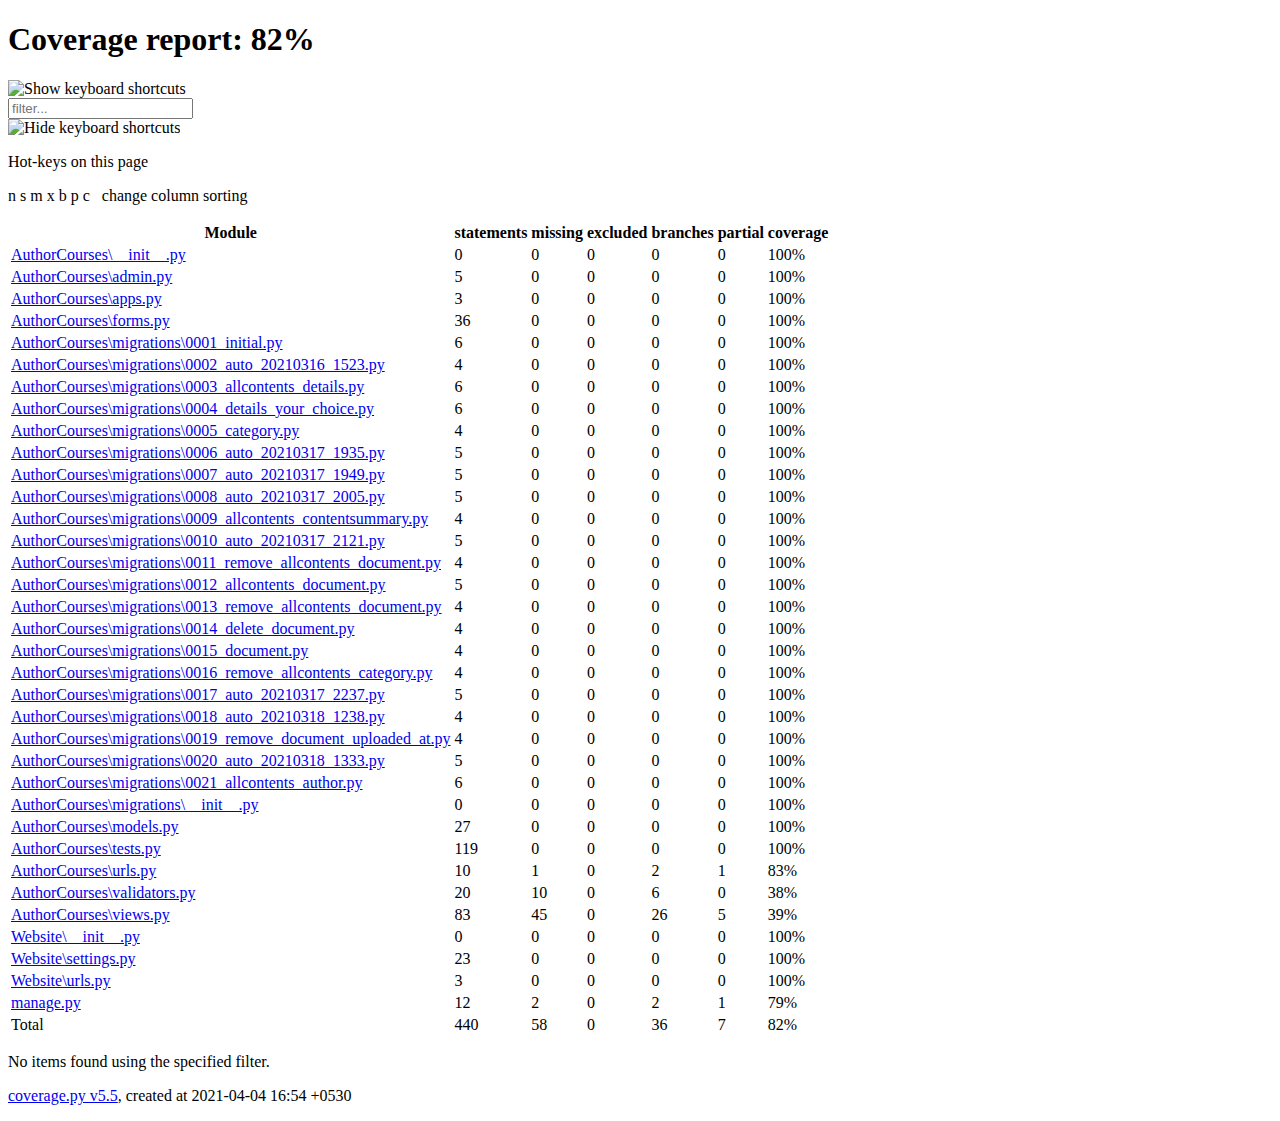
==== Website/htmlcov/index.html @ 1aa2fde2 "Coverage Added(coverage not ignored in git)" ====
<!DOCTYPE html>
<html>
<head>
    <meta http-equiv="Content-Type" content="text/html; charset=utf-8">
    <title>Coverage report</title>
    <link rel="icon" sizes="32x32" href="favicon_32.png">
    <link rel="stylesheet" href="style.css" type="text/css">
    <script type="text/javascript" src="jquery.min.js"></script>
    <script type="text/javascript" src="jquery.ba-throttle-debounce.min.js"></script>
    <script type="text/javascript" src="jquery.tablesorter.min.js"></script>
    <script type="text/javascript" src="jquery.hotkeys.js"></script>
    <script type="text/javascript" src="coverage_html.js"></script>
    <script type="text/javascript">
        jQuery(document).ready(coverage.index_ready);
    </script>
</head>
<body class="indexfile">
<div id="header">
    <div class="content">
        <h1>Coverage report:
            <span class="pc_cov">82%</span>
        </h1>
        <img id="keyboard_icon" src="keybd_closed.png" alt="Show keyboard shortcuts" />
        <form id="filter_container">
            <input id="filter" type="text" value="" placeholder="filter..." />
        </form>
    </div>
</div>
<div class="help_panel">
    <img id="panel_icon" src="keybd_open.png" alt="Hide keyboard shortcuts" />
    <p class="legend">Hot-keys on this page</p>
    <div>
    <p class="keyhelp">
        <span class="key">n</span>
        <span class="key">s</span>
        <span class="key">m</span>
        <span class="key">x</span>
        <span class="key">b</span>
        <span class="key">p</span>
        <span class="key">c</span> &nbsp; change column sorting
    </p>
    </div>
</div>
<div id="index">
    <table class="index">
        <thead>
            <tr class="tablehead" title="Click to sort">
                <th class="name left headerSortDown shortkey_n">Module</th>
                <th class="shortkey_s">statements</th>
                <th class="shortkey_m">missing</th>
                <th class="shortkey_x">excluded</th>
                <th class="shortkey_b">branches</th>
                <th class="shortkey_p">partial</th>
                <th class="right shortkey_c">coverage</th>
            </tr>
        </thead>
        <tfoot>
            <tr class="total">
                <td class="name left">Total</td>
                <td>440</td>
                <td>58</td>
                <td>0</td>
                <td>36</td>
                <td>7</td>
                <td class="right" data-ratio="389 476">82%</td>
            </tr>
        </tfoot>
        <tbody>
            <tr class="file">
                <td class="name left"><a href="AuthorCourses___init___py.html">AuthorCourses\__init__.py</a></td>
                <td>0</td>
                <td>0</td>
                <td>0</td>
                <td>0</td>
                <td>0</td>
                <td class="right" data-ratio="0 0">100%</td>
            </tr>
            <tr class="file">
                <td class="name left"><a href="AuthorCourses_admin_py.html">AuthorCourses\admin.py</a></td>
                <td>5</td>
                <td>0</td>
                <td>0</td>
                <td>0</td>
                <td>0</td>
                <td class="right" data-ratio="5 5">100%</td>
            </tr>
            <tr class="file">
                <td class="name left"><a href="AuthorCourses_apps_py.html">AuthorCourses\apps.py</a></td>
                <td>3</td>
                <td>0</td>
                <td>0</td>
                <td>0</td>
                <td>0</td>
                <td class="right" data-ratio="3 3">100%</td>
            </tr>
            <tr class="file">
                <td class="name left"><a href="AuthorCourses_forms_py.html">AuthorCourses\forms.py</a></td>
                <td>36</td>
                <td>0</td>
                <td>0</td>
                <td>0</td>
                <td>0</td>
                <td class="right" data-ratio="36 36">100%</td>
            </tr>
            <tr class="file">
                <td class="name left"><a href="AuthorCourses_migrations_0001_initial_py.html">AuthorCourses\migrations\0001_initial.py</a></td>
                <td>6</td>
                <td>0</td>
                <td>0</td>
                <td>0</td>
                <td>0</td>
                <td class="right" data-ratio="6 6">100%</td>
            </tr>
            <tr class="file">
                <td class="name left"><a href="AuthorCourses_migrations_0002_auto_20210316_1523_py.html">AuthorCourses\migrations\0002_auto_20210316_1523.py</a></td>
                <td>4</td>
                <td>0</td>
                <td>0</td>
                <td>0</td>
                <td>0</td>
                <td class="right" data-ratio="4 4">100%</td>
            </tr>
            <tr class="file">
                <td class="name left"><a href="AuthorCourses_migrations_0003_allcontents_details_py.html">AuthorCourses\migrations\0003_allcontents_details.py</a></td>
                <td>6</td>
                <td>0</td>
                <td>0</td>
                <td>0</td>
                <td>0</td>
                <td class="right" data-ratio="6 6">100%</td>
            </tr>
            <tr class="file">
                <td class="name left"><a href="AuthorCourses_migrations_0004_details_your_choice_py.html">AuthorCourses\migrations\0004_details_your_choice.py</a></td>
                <td>6</td>
                <td>0</td>
                <td>0</td>
                <td>0</td>
                <td>0</td>
                <td class="right" data-ratio="6 6">100%</td>
            </tr>
            <tr class="file">
                <td class="name left"><a href="AuthorCourses_migrations_0005_category_py.html">AuthorCourses\migrations\0005_category.py</a></td>
                <td>4</td>
                <td>0</td>
                <td>0</td>
                <td>0</td>
                <td>0</td>
                <td class="right" data-ratio="4 4">100%</td>
            </tr>
            <tr class="file">
                <td class="name left"><a href="AuthorCourses_migrations_0006_auto_20210317_1935_py.html">AuthorCourses\migrations\0006_auto_20210317_1935.py</a></td>
                <td>5</td>
                <td>0</td>
                <td>0</td>
                <td>0</td>
                <td>0</td>
                <td class="right" data-ratio="5 5">100%</td>
            </tr>
            <tr class="file">
                <td class="name left"><a href="AuthorCourses_migrations_0007_auto_20210317_1949_py.html">AuthorCourses\migrations\0007_auto_20210317_1949.py</a></td>
                <td>5</td>
                <td>0</td>
                <td>0</td>
                <td>0</td>
                <td>0</td>
                <td class="right" data-ratio="5 5">100%</td>
            </tr>
            <tr class="file">
                <td class="name left"><a href="AuthorCourses_migrations_0008_auto_20210317_2005_py.html">AuthorCourses\migrations\0008_auto_20210317_2005.py</a></td>
                <td>5</td>
                <td>0</td>
                <td>0</td>
                <td>0</td>
                <td>0</td>
                <td class="right" data-ratio="5 5">100%</td>
            </tr>
            <tr class="file">
                <td class="name left"><a href="AuthorCourses_migrations_0009_allcontents_contentsummary_py.html">AuthorCourses\migrations\0009_allcontents_contentsummary.py</a></td>
                <td>4</td>
                <td>0</td>
                <td>0</td>
                <td>0</td>
                <td>0</td>
                <td class="right" data-ratio="4 4">100%</td>
            </tr>
            <tr class="file">
                <td class="name left"><a href="AuthorCourses_migrations_0010_auto_20210317_2121_py.html">AuthorCourses\migrations\0010_auto_20210317_2121.py</a></td>
                <td>5</td>
                <td>0</td>
                <td>0</td>
                <td>0</td>
                <td>0</td>
                <td class="right" data-ratio="5 5">100%</td>
            </tr>
            <tr class="file">
                <td class="name left"><a href="AuthorCourses_migrations_0011_remove_allcontents_document_py.html">AuthorCourses\migrations\0011_remove_allcontents_document.py</a></td>
                <td>4</td>
                <td>0</td>
                <td>0</td>
                <td>0</td>
                <td>0</td>
                <td class="right" data-ratio="4 4">100%</td>
            </tr>
            <tr class="file">
                <td class="name left"><a href="AuthorCourses_migrations_0012_allcontents_document_py.html">AuthorCourses\migrations\0012_allcontents_document.py</a></td>
                <td>5</td>
                <td>0</td>
                <td>0</td>
                <td>0</td>
                <td>0</td>
                <td class="right" data-ratio="5 5">100%</td>
            </tr>
            <tr class="file">
                <td class="name left"><a href="AuthorCourses_migrations_0013_remove_allcontents_document_py.html">AuthorCourses\migrations\0013_remove_allcontents_document.py</a></td>
                <td>4</td>
                <td>0</td>
                <td>0</td>
                <td>0</td>
                <td>0</td>
                <td class="right" data-ratio="4 4">100%</td>
            </tr>
            <tr class="file">
                <td class="name left"><a href="AuthorCourses_migrations_0014_delete_document_py.html">AuthorCourses\migrations\0014_delete_document.py</a></td>
                <td>4</td>
                <td>0</td>
                <td>0</td>
                <td>0</td>
                <td>0</td>
                <td class="right" data-ratio="4 4">100%</td>
            </tr>
            <tr class="file">
                <td class="name left"><a href="AuthorCourses_migrations_0015_document_py.html">AuthorCourses\migrations\0015_document.py</a></td>
                <td>4</td>
                <td>0</td>
                <td>0</td>
                <td>0</td>
                <td>0</td>
                <td class="right" data-ratio="4 4">100%</td>
            </tr>
            <tr class="file">
                <td class="name left"><a href="AuthorCourses_migrations_0016_remove_allcontents_category_py.html">AuthorCourses\migrations\0016_remove_allcontents_category.py</a></td>
                <td>4</td>
                <td>0</td>
                <td>0</td>
                <td>0</td>
                <td>0</td>
                <td class="right" data-ratio="4 4">100%</td>
            </tr>
            <tr class="file">
                <td class="name left"><a href="AuthorCourses_migrations_0017_auto_20210317_2237_py.html">AuthorCourses\migrations\0017_auto_20210317_2237.py</a></td>
                <td>5</td>
                <td>0</td>
                <td>0</td>
                <td>0</td>
                <td>0</td>
                <td class="right" data-ratio="5 5">100%</td>
            </tr>
            <tr class="file">
                <td class="name left"><a href="AuthorCourses_migrations_0018_auto_20210318_1238_py.html">AuthorCourses\migrations\0018_auto_20210318_1238.py</a></td>
                <td>4</td>
                <td>0</td>
                <td>0</td>
                <td>0</td>
                <td>0</td>
                <td class="right" data-ratio="4 4">100%</td>
            </tr>
            <tr class="file">
                <td class="name left"><a href="AuthorCourses_migrations_0019_remove_document_uploaded_at_py.html">AuthorCourses\migrations\0019_remove_document_uploaded_at.py</a></td>
                <td>4</td>
                <td>0</td>
                <td>0</td>
                <td>0</td>
                <td>0</td>
                <td class="right" data-ratio="4 4">100%</td>
            </tr>
            <tr class="file">
                <td class="name left"><a href="AuthorCourses_migrations_0020_auto_20210318_1333_py.html">AuthorCourses\migrations\0020_auto_20210318_1333.py</a></td>
                <td>5</td>
                <td>0</td>
                <td>0</td>
                <td>0</td>
                <td>0</td>
                <td class="right" data-ratio="5 5">100%</td>
            </tr>
            <tr class="file">
                <td class="name left"><a href="AuthorCourses_migrations_0021_allcontents_author_py.html">AuthorCourses\migrations\0021_allcontents_author.py</a></td>
                <td>6</td>
                <td>0</td>
                <td>0</td>
                <td>0</td>
                <td>0</td>
                <td class="right" data-ratio="6 6">100%</td>
            </tr>
            <tr class="file">
                <td class="name left"><a href="AuthorCourses_migrations___init___py.html">AuthorCourses\migrations\__init__.py</a></td>
                <td>0</td>
                <td>0</td>
                <td>0</td>
                <td>0</td>
                <td>0</td>
                <td class="right" data-ratio="0 0">100%</td>
            </tr>
            <tr class="file">
                <td class="name left"><a href="AuthorCourses_models_py.html">AuthorCourses\models.py</a></td>
                <td>27</td>
                <td>0</td>
                <td>0</td>
                <td>0</td>
                <td>0</td>
                <td class="right" data-ratio="27 27">100%</td>
            </tr>
            <tr class="file">
                <td class="name left"><a href="AuthorCourses_tests_py.html">AuthorCourses\tests.py</a></td>
                <td>119</td>
                <td>0</td>
                <td>0</td>
                <td>0</td>
                <td>0</td>
                <td class="right" data-ratio="119 119">100%</td>
            </tr>
            <tr class="file">
                <td class="name left"><a href="AuthorCourses_urls_py.html">AuthorCourses\urls.py</a></td>
                <td>10</td>
                <td>1</td>
                <td>0</td>
                <td>2</td>
                <td>1</td>
                <td class="right" data-ratio="10 12">83%</td>
            </tr>
            <tr class="file">
                <td class="name left"><a href="AuthorCourses_validators_py.html">AuthorCourses\validators.py</a></td>
                <td>20</td>
                <td>10</td>
                <td>0</td>
                <td>6</td>
                <td>0</td>
                <td class="right" data-ratio="10 26">38%</td>
            </tr>
            <tr class="file">
                <td class="name left"><a href="AuthorCourses_views_py.html">AuthorCourses\views.py</a></td>
                <td>83</td>
                <td>45</td>
                <td>0</td>
                <td>26</td>
                <td>5</td>
                <td class="right" data-ratio="43 109">39%</td>
            </tr>
            <tr class="file">
                <td class="name left"><a href="Website___init___py.html">Website\__init__.py</a></td>
                <td>0</td>
                <td>0</td>
                <td>0</td>
                <td>0</td>
                <td>0</td>
                <td class="right" data-ratio="0 0">100%</td>
            </tr>
            <tr class="file">
                <td class="name left"><a href="Website_settings_py.html">Website\settings.py</a></td>
                <td>23</td>
                <td>0</td>
                <td>0</td>
                <td>0</td>
                <td>0</td>
                <td class="right" data-ratio="23 23">100%</td>
            </tr>
            <tr class="file">
                <td class="name left"><a href="Website_urls_py.html">Website\urls.py</a></td>
                <td>3</td>
                <td>0</td>
                <td>0</td>
                <td>0</td>
                <td>0</td>
                <td class="right" data-ratio="3 3">100%</td>
            </tr>
            <tr class="file">
                <td class="name left"><a href="manage_py.html">manage.py</a></td>
                <td>12</td>
                <td>2</td>
                <td>0</td>
                <td>2</td>
                <td>1</td>
                <td class="right" data-ratio="11 14">79%</td>
            </tr>
        </tbody>
    </table>
    <p id="no_rows">
        No items found using the specified filter.
    </p>
</div>
<div id="footer">
    <div class="content">
        <p>
            <a class="nav" href="https://coverage.readthedocs.io">coverage.py v5.5</a>,
            created at 2021-04-04 16:54 +0530
        </p>
    </div>
</div>
</body>
</html>
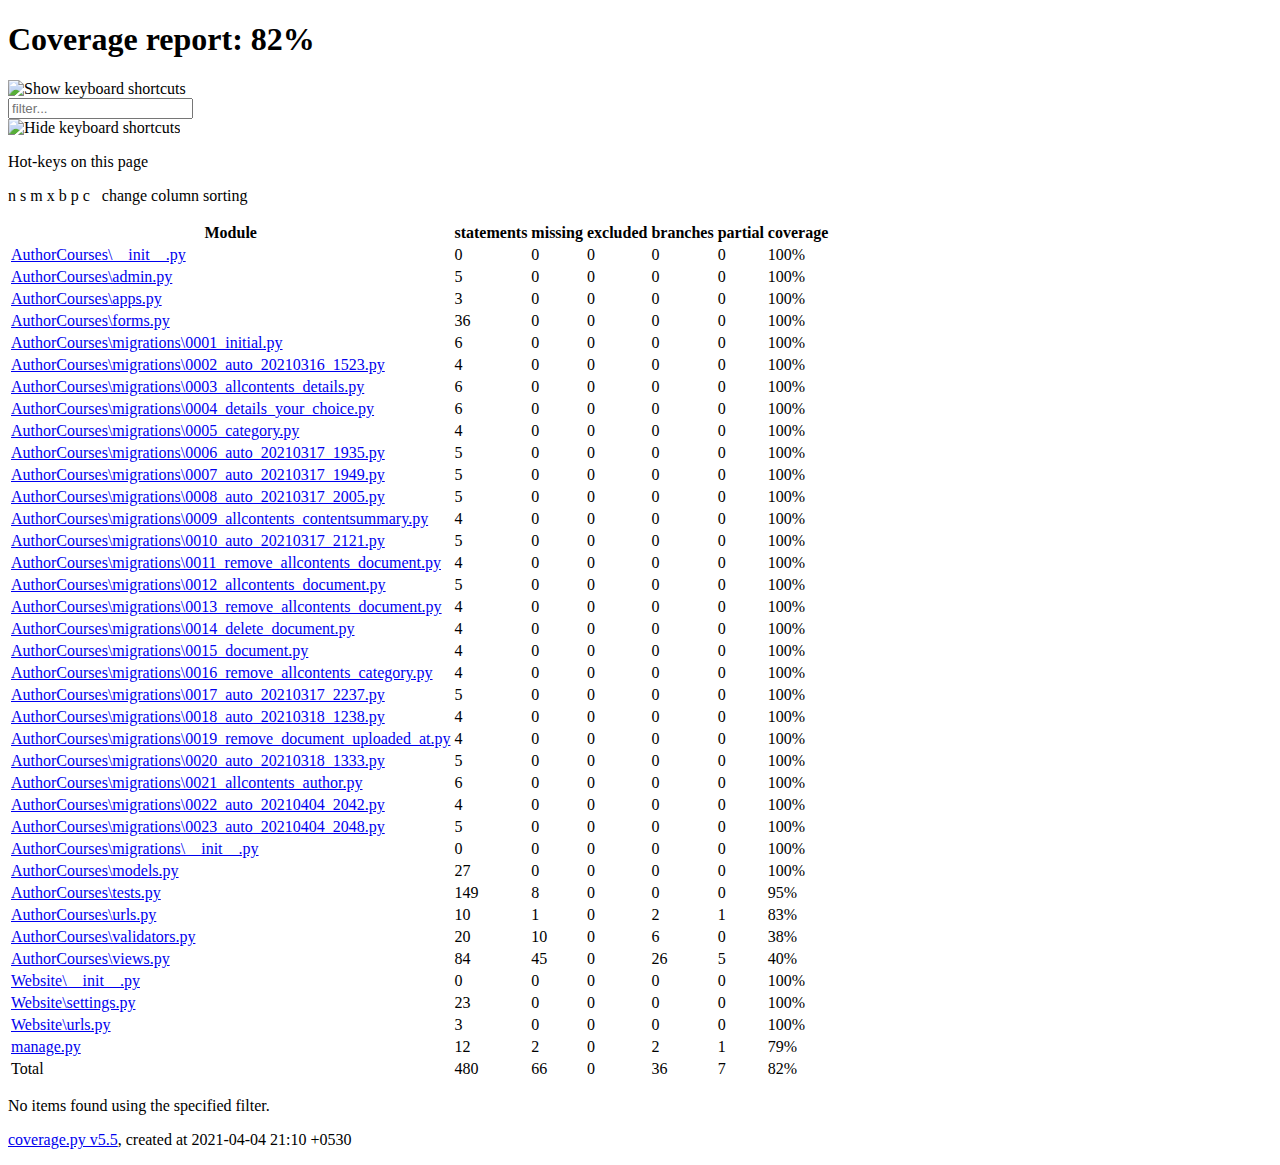
==== commit 3601181d: "Temporary Files Removed,made code better." ====
--- a/Website/htmlcov/index.html
+++ b/Website/htmlcov/index.html
@@ -57,12 +57,12 @@
         <tfoot>
             <tr class="total">
                 <td class="name left">Total</td>
-                <td>440</td>
-                <td>58</td>
+                <td>480</td>
+                <td>66</td>
                 <td>0</td>
                 <td>36</td>
                 <td>7</td>
-                <td class="right" data-ratio="389 476">82%</td>
+                <td class="right" data-ratio="421 516">82%</td>
             </tr>
         </tfoot>
         <tbody>
@@ -292,6 +292,24 @@
                 <td class="right" data-ratio="6 6">100%</td>
             </tr>
             <tr class="file">
+                <td class="name left"><a href="AuthorCourses_migrations_0022_auto_20210404_2042_py.html">AuthorCourses\migrations\0022_auto_20210404_2042.py</a></td>
+                <td>4</td>
+                <td>0</td>
+                <td>0</td>
+                <td>0</td>
+                <td>0</td>
+                <td class="right" data-ratio="4 4">100%</td>
+            </tr>
+            <tr class="file">
+                <td class="name left"><a href="AuthorCourses_migrations_0023_auto_20210404_2048_py.html">AuthorCourses\migrations\0023_auto_20210404_2048.py</a></td>
+                <td>5</td>
+                <td>0</td>
+                <td>0</td>
+                <td>0</td>
+                <td>0</td>
+                <td class="right" data-ratio="5 5">100%</td>
+            </tr>
+            <tr class="file">
                 <td class="name left"><a href="AuthorCourses_migrations___init___py.html">AuthorCourses\migrations\__init__.py</a></td>
                 <td>0</td>
                 <td>0</td>
@@ -311,12 +329,12 @@
             </tr>
             <tr class="file">
                 <td class="name left"><a href="AuthorCourses_tests_py.html">AuthorCourses\tests.py</a></td>
-                <td>119</td>
-                <td>0</td>
-                <td>0</td>
-                <td>0</td>
-                <td>0</td>
-                <td class="right" data-ratio="119 119">100%</td>
+                <td>149</td>
+                <td>8</td>
+                <td>0</td>
+                <td>0</td>
+                <td>0</td>
+                <td class="right" data-ratio="141 149">95%</td>
             </tr>
             <tr class="file">
                 <td class="name left"><a href="AuthorCourses_urls_py.html">AuthorCourses\urls.py</a></td>
@@ -338,12 +356,12 @@
             </tr>
             <tr class="file">
                 <td class="name left"><a href="AuthorCourses_views_py.html">AuthorCourses\views.py</a></td>
-                <td>83</td>
+                <td>84</td>
                 <td>45</td>
                 <td>0</td>
                 <td>26</td>
                 <td>5</td>
-                <td class="right" data-ratio="43 109">39%</td>
+                <td class="right" data-ratio="44 110">40%</td>
             </tr>
             <tr class="file">
                 <td class="name left"><a href="Website___init___py.html">Website\__init__.py</a></td>
@@ -391,7 +409,7 @@
     <div class="content">
         <p>
             <a class="nav" href="https://coverage.readthedocs.io">coverage.py v5.5</a>,
-            created at 2021-04-04 16:54 +0530
+            created at 2021-04-04 21:10 +0530
         </p>
     </div>
 </div>
